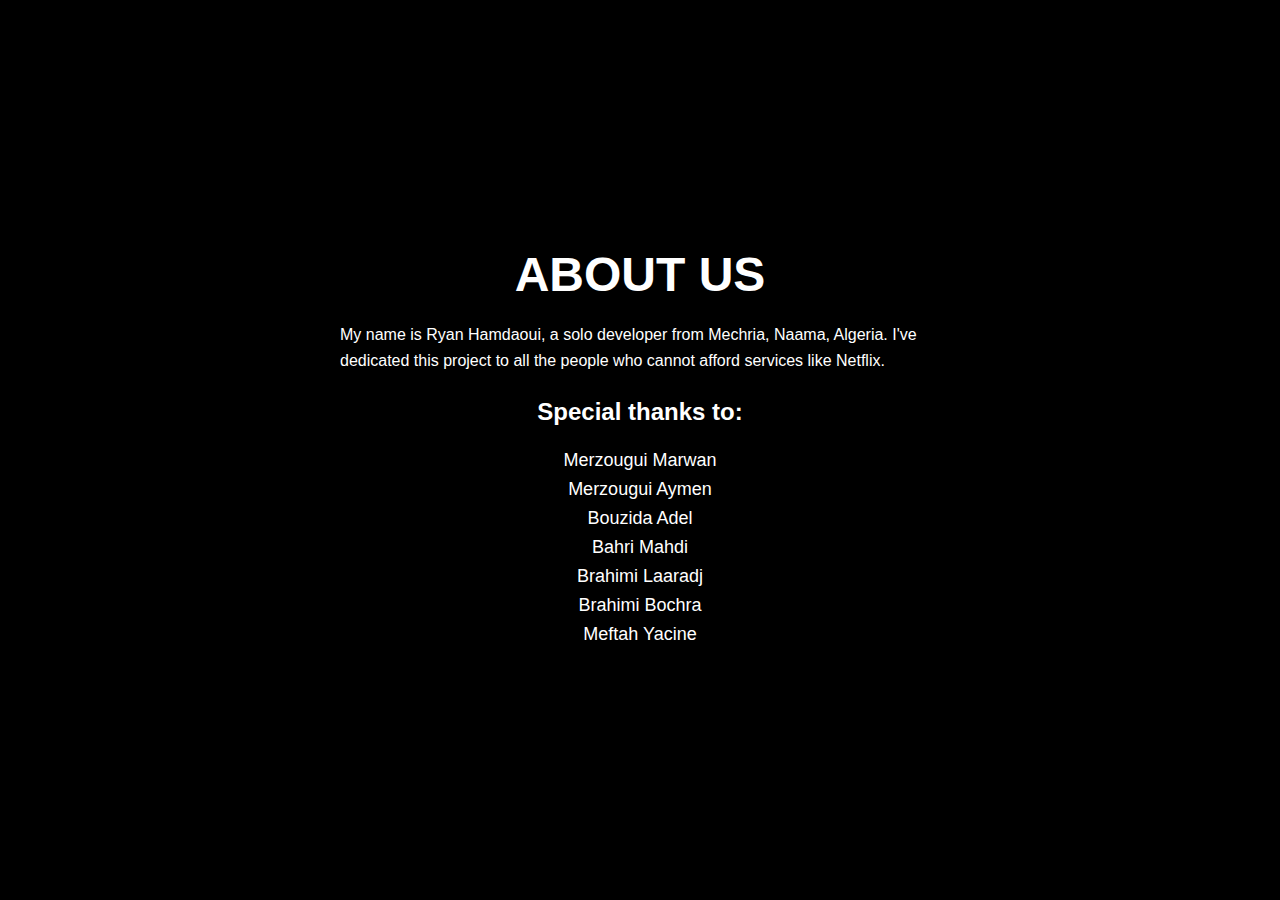
==== about-us.html @ aa3ea106 "Initial commit" ====
<!DOCTYPE html>
<html lang="en">
<head>
  <meta charset="UTF-8">
  <title>About Us - SaharaScreen</title>
  <style>
    body {
      margin: 0;
      padding: 0;
      font-family: Arial, sans-serif;
      background-color: black;
      color: white;
      text-align: center;
      display: flex;
      justify-content: center;
      align-items: center;
      height: 100vh;
    }

    .about-heading {
      font-size: 48px;
      font-weight: bold;
      margin-bottom: 20px;
    }

    .resume {
      max-width: 600px;
      margin: 0 auto;
      line-height: 1.6;
      text-align: left; /* Left-align the text */
    }

    .thanks {
      font-size: 24px;
      margin-top: 20px; /* Added gap */
      text-align: center; /* Center-align the text */
    }

    .thanks ul {
      list-style: none; /* Removed bullet points */
      padding: 0;
      margin: 0;
      text-align: center; /* Center-align the text */
    }

    .thanks li {
      font-size: 18px; /* Smaller font size for people's names */
      margin-bottom: 8px; /* Adjusted margin */
    }
  </style>
</head>
<body>
  <div>
    <div class="about-heading">ABOUT US</div>
    <div class="resume">
      <!-- Adjusted line length in your resume -->
      <p>My name is Ryan Hamdaoui, a solo developer from Mechria, Naama, Algeria. I've dedicated this project to all the people who cannot afford services like Netflix.</p>
    </div>
    <div class="thanks">
      <p><strong>Special thanks to:</strong></p>
      <ul>
        <!-- Smaller font size for people's names -->
        <li>Merzougui Marwan</li>
        <li>Merzougui Aymen</li>
        <li>Bouzida Adel</li>
        <li>Bahri Mahdi</li>
        <li>Brahimi Laaradj</li>
        <li>Brahimi Bochra</li>
        <li>Meftah Yacine</li>
      </ul>
    </div>
  </div>
</body>
</html>
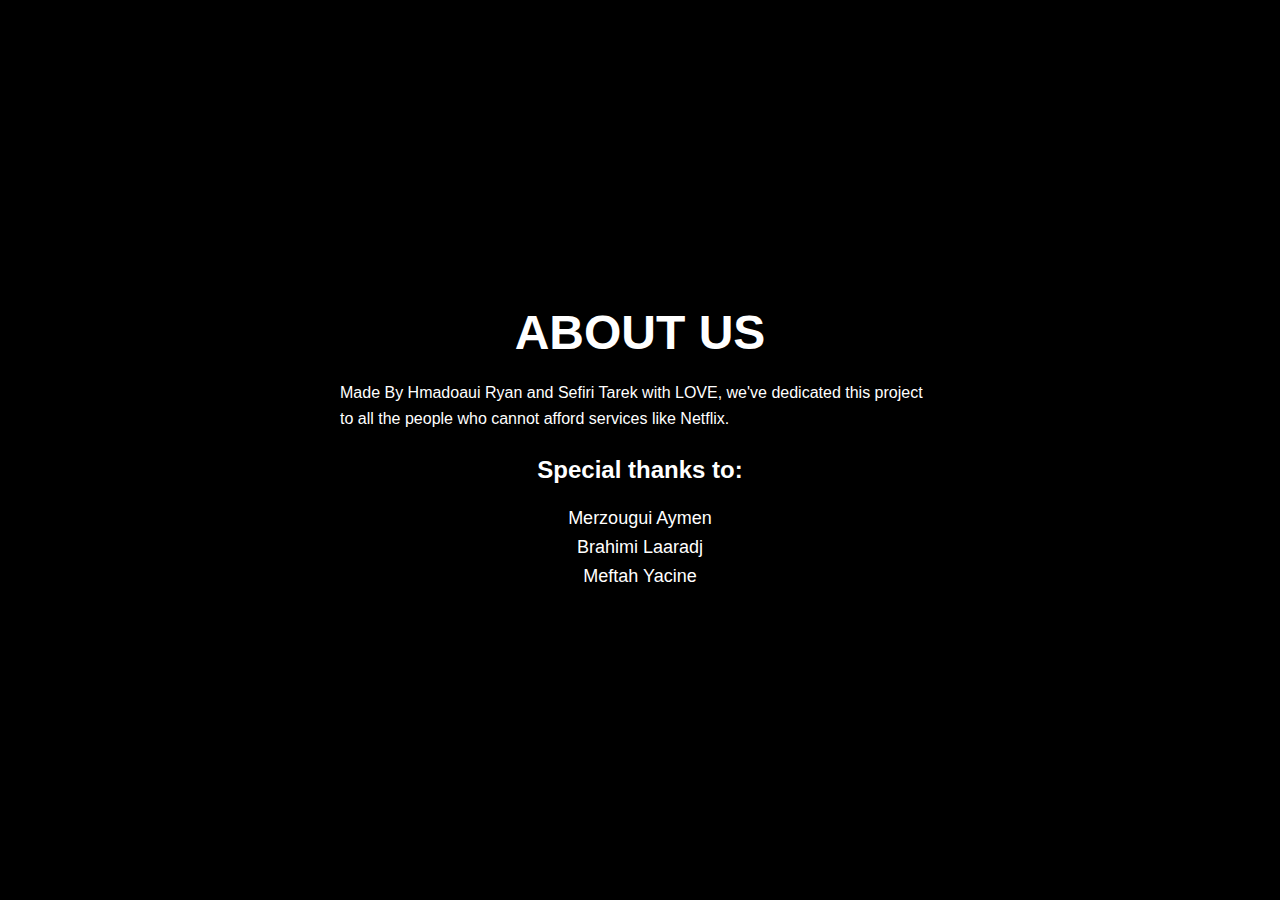
==== commit 20352b23: "Update about-us.html" ====
--- a/about-us.html
+++ b/about-us.html
@@ -54,18 +54,14 @@
     <div class="about-heading">ABOUT US</div>
     <div class="resume">
       <!-- Adjusted line length in your resume -->
-      <p>My name is Ryan Hamdaoui, a solo developer from Mechria, Naama, Algeria. I've dedicated this project to all the people who cannot afford services like Netflix.</p>
+      <p>Made By Hmadoaui Ryan and Sefiri Tarek with LOVE, we've dedicated this project to all the people who cannot afford services like Netflix.</p>
     </div>
     <div class="thanks">
       <p><strong>Special thanks to:</strong></p>
       <ul>
         <!-- Smaller font size for people's names -->
-        <li>Merzougui Marwan</li>
         <li>Merzougui Aymen</li>
-        <li>Bouzida Adel</li>
-        <li>Bahri Mahdi</li>
         <li>Brahimi Laaradj</li>
-        <li>Brahimi Bochra</li>
         <li>Meftah Yacine</li>
       </ul>
     </div>
